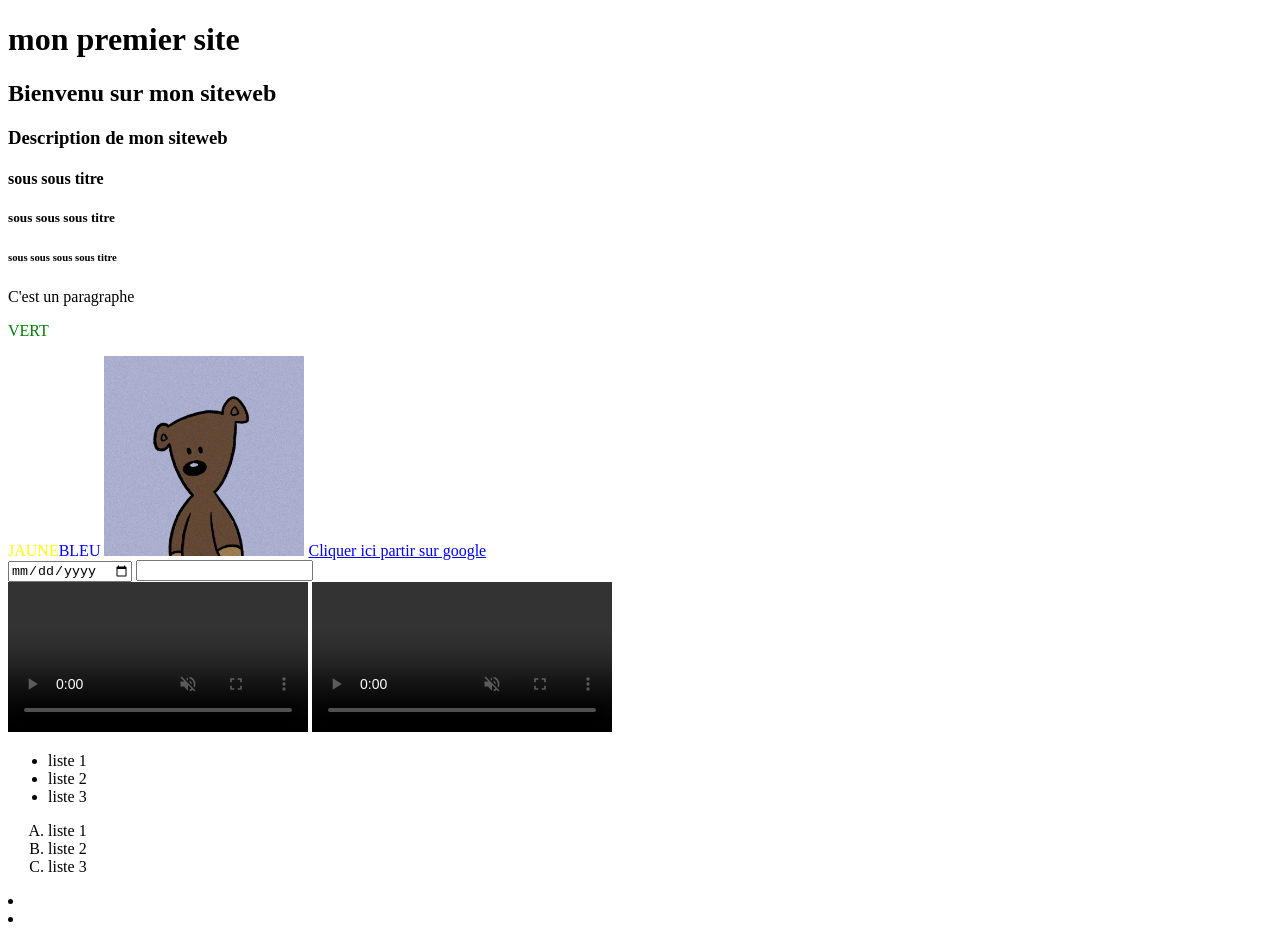
==== index.html @ f0ab0570 "ceci est mon premier" ====
<!DOCTYPE html>
<html lang="en">
<head>
    <meta charset="UTF-8">
    <meta name="viewport" content="width=device-width, initial-scale=1.0">
    <title>mon premier siteweb</title>
</head>
<body>

    <h1>mon premier site</h1>
    <h2>Bienvenu sur mon siteweb</h2>
    <h3>Description de mon siteweb</h3>
    <h4>sous sous titre</h4>
    <h5>sous sous sous titre</h5>
    <h6>sous sous sous sous titre</h6>


    <p>C'est un paragraphe</p>


<p style="font-size: 70;"><span style="color: green;">VERT</span></p><SPan style="color: yellow;">JAUNE</SPan><SPan style="color: blue;">BLEU</SPan>

<!--c'est un commentaire mec-->
<!--c'est une image mec-->

<img src="/Avatar Bear.jpg" alt="c'est une image de teddy l'ours de mr.bene" width="200" height="200">

<a href="https://www.google.com">Cliquer ici partir sur google</a>


<form action="" method="">

    <input type="date" nonce="nom">
    <input type="mail">

</form>

<video controls autoplay loop muted >
    <source src="/Le dieu du soleil ☀️ _foryoupagee _valkyrieapocalypse _appolo _animeedits _trend__tiktok(MP4).mp4" type="video/mp4" width="400" height="400">
    <source src="/Garde toujours la tête haute _ Rengoku Kyojuro___rengoku _demonslayer _gym _animegym _anime _gymtok _fitness(MP4).mp4" type="video/mp4" width="50" height="50">
</video>

<video controls autoplay loop muted >
    <source src="/Garde toujours la tête haute _ Rengoku Kyojuro___rengoku _demonslayer _gym _animegym _anime _gymtok _fitness(MP4).mp4" type="video/mp4">
</video>


<ul>

    <li>liste 1</li>
    <li>liste 2</li>
    <li>liste 3</li>

</ul>

<ol type="A">

    <li>liste 1</li>
    <li>liste 2</li>
    <li>liste 3</li>

</ol>

<dt>
    <li></li>
    <li></li>
</dt>



</body>
</html>
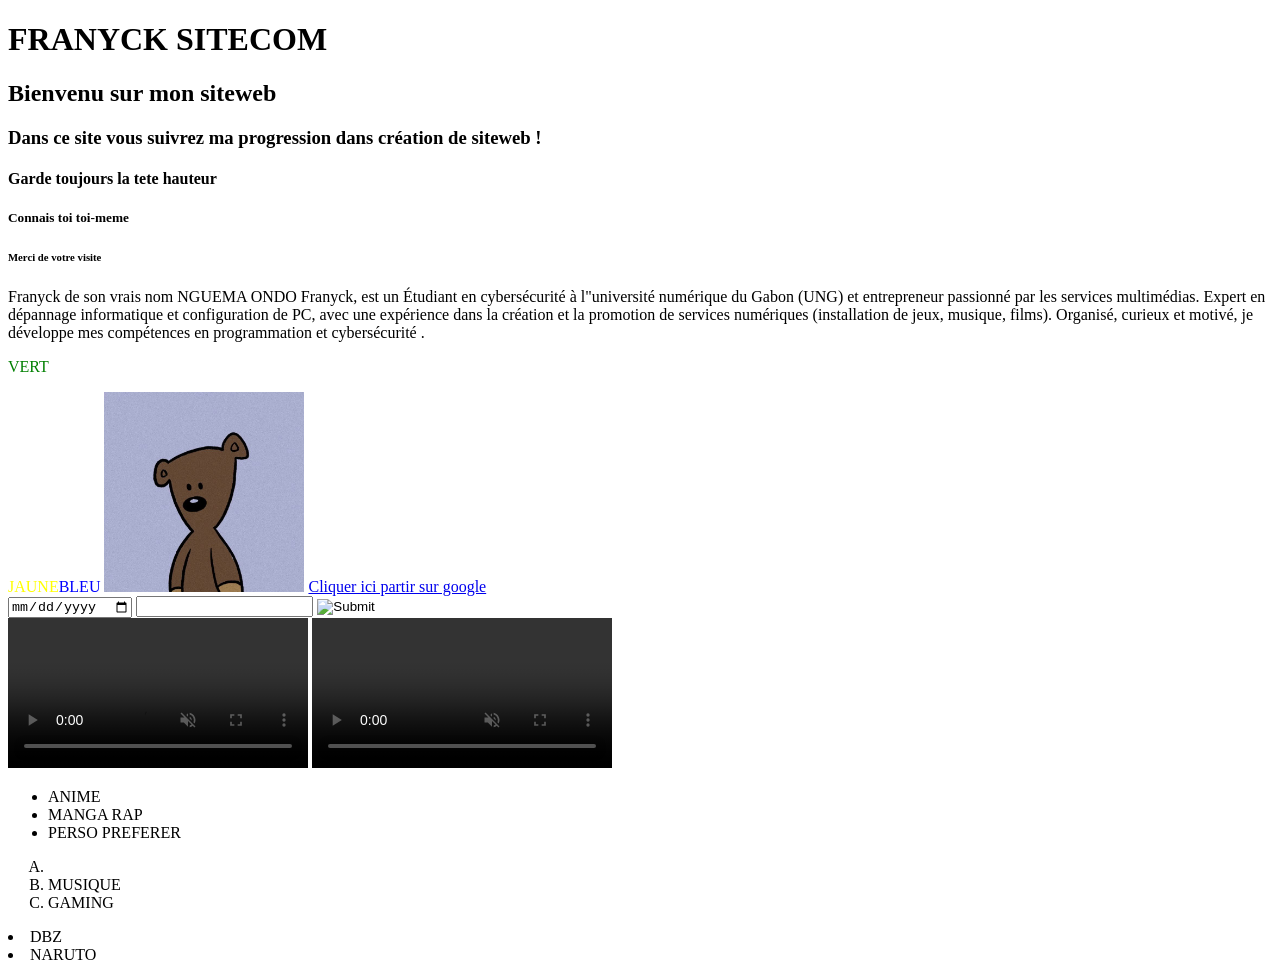
==== commit d55cb8f0: "Premier commit TP entreprise" ====
--- a/index.html
+++ b/index.html
@@ -7,15 +7,16 @@
 </head>
 <body>
 
-    <h1>mon premier site</h1>
+    <h1>FRANYCK SITECOM</h1>
     <h2>Bienvenu sur mon siteweb</h2>
-    <h3>Description de mon siteweb</h3>
-    <h4>sous sous titre</h4>
-    <h5>sous sous sous titre</h5>
-    <h6>sous sous sous sous titre</h6>
+    <h3>Dans ce  site vous suivrez ma progression dans création de siteweb !</h3>
+    <h4>Garde toujours la tete hauteur</h4>
+    <h5>Connais toi toi-meme</h5>
+    <h6>Merci de votre visite</h6>
 
 
-    <p>C'est un paragraphe</p>
+    <p>Franyck de son vrais nom NGUEMA ONDO Franyck, est un Étudiant en cybersécurité à l"université numérique du Gabon (UNG) et entrepreneur passionné par les services multimédias. Expert en dépannage informatique et configuration de PC, avec une expérience dans la création et la promotion de services numériques (installation de jeux, musique, films). Organisé, curieux et motivé, je développe mes compétences en programmation et cybersécurité
+        .</p>
 
 
 <p style="font-size: 70;"><span style="color: green;">VERT</span></p><SPan style="color: yellow;">JAUNE</SPan><SPan style="color: blue;">BLEU</SPan>
@@ -30,14 +31,16 @@
 
 <form action="" method="">
 
-    <input type="date" nonce="nom">
-    <input type="mail">
+    <input type="date" data-="action">
+    <input type="email" id="email" name="checkbox">
+    <input type="image">
 
 </form>
 
 <video controls autoplay loop muted >
     <source src="/Le dieu du soleil ☀️ _foryoupagee _valkyrieapocalypse _appolo _animeedits _trend__tiktok(MP4).mp4" type="video/mp4" width="400" height="400">
-    <source src="/Garde toujours la tête haute _ Rengoku Kyojuro___rengoku _demonslayer _gym _animegym _anime _gymtok _fitness(MP4).mp4" type="video/mp4" width="50" height="50">
+
+    <source src="/Garde toujours la tête haute _ Rengoku Kyojuro___rengoku _demonslayer _gym _animegym _anime _gymtok _fitness(MP4).mp4" type="video/mp4" width="10" height="10">
 </video>
 
 <video controls autoplay loop muted >
@@ -47,23 +50,23 @@
 
 <ul>
 
-    <li>liste 1</li>
-    <li>liste 2</li>
-    <li>liste 3</li>
+    <li>ANIME</li>
+    <li>MANGA RAP</li>
+    <li>PERSO PREFERER</li>
 
 </ul>
 
 <ol type="A">
 
-    <li>liste 1</li>
-    <li>liste 2</li>
-    <li>liste 3</li>
+    <li></li>
+    <li>MUSIQUE</li>
+    <li>GAMING</li>
 
 </ol>
 
 <dt>
-    <li></li>
-    <li></li>
+    <li>DBZ</li>
+    <li>NARUTO</li>
 </dt>
 
 
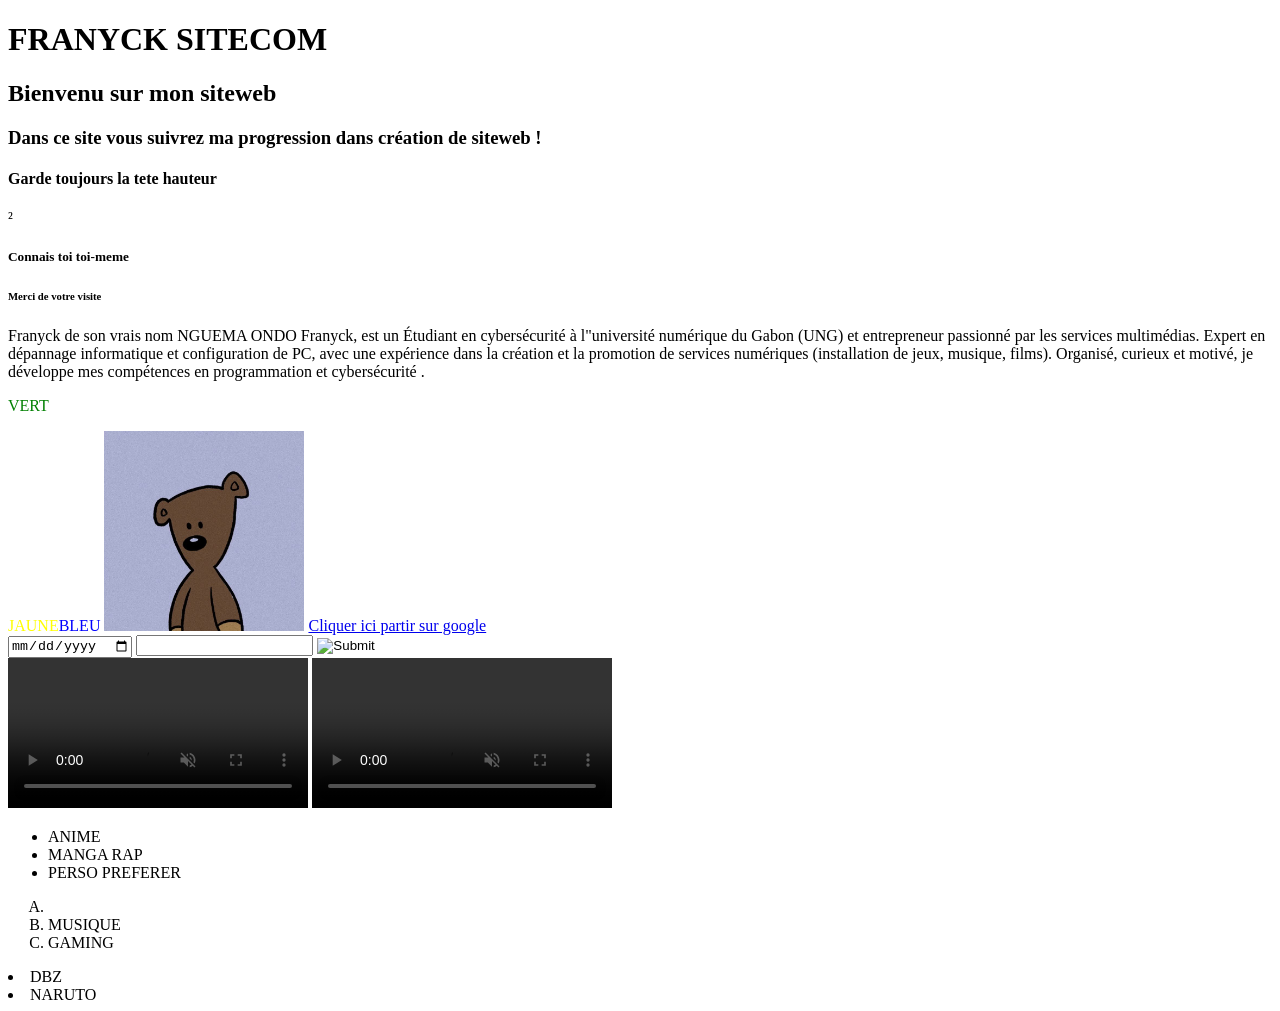
==== commit 9c37338e: "Page sementique n1" ====
--- a/index.html
+++ b/index.html
@@ -10,7 +10,7 @@
     <h1>FRANYCK SITECOM</h1>
     <h2>Bienvenu sur mon siteweb</h2>
     <h3>Dans ce  site vous suivrez ma progression dans création de siteweb !</h3>
-    <h4>Garde toujours la tete hauteur</h4>
+    <h4>Garde toujours la tete hauteur</h4>²
     <h5>Connais toi toi-meme</h5>
     <h6>Merci de votre visite</h6>
 
